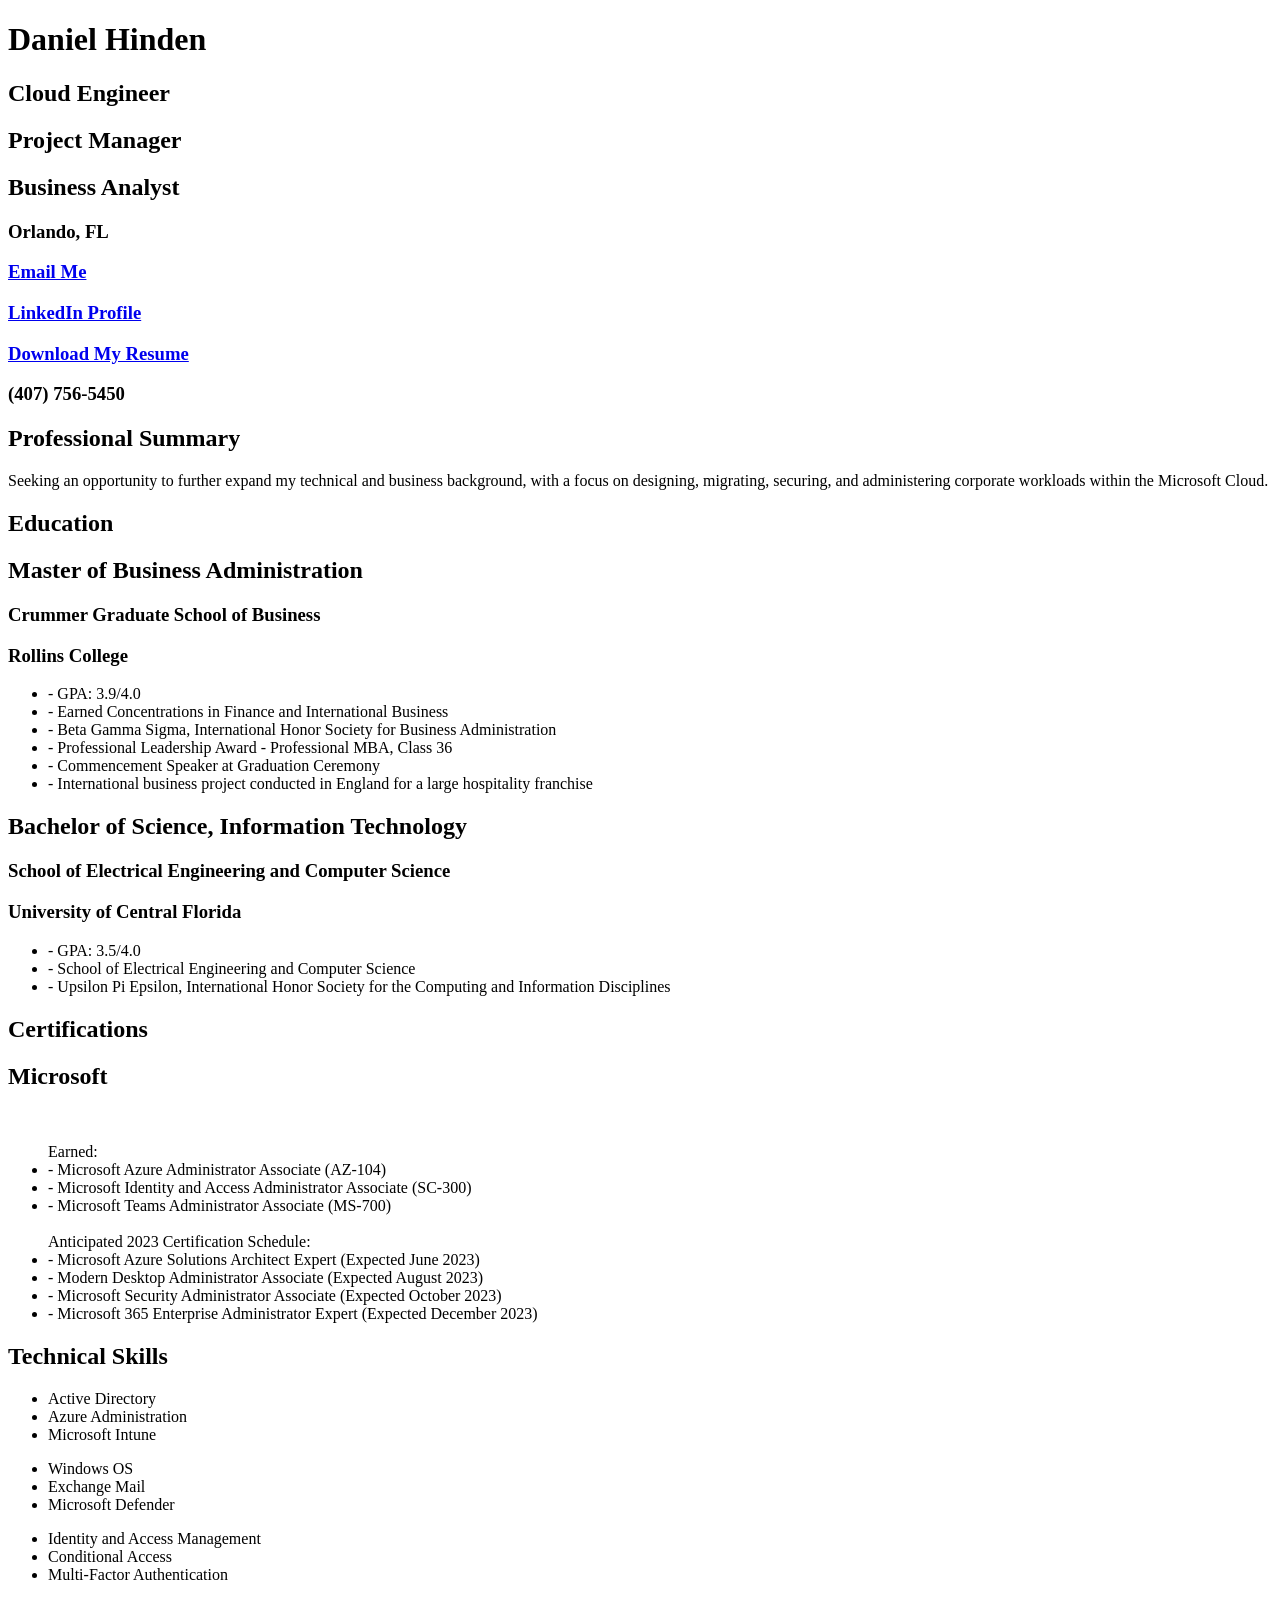
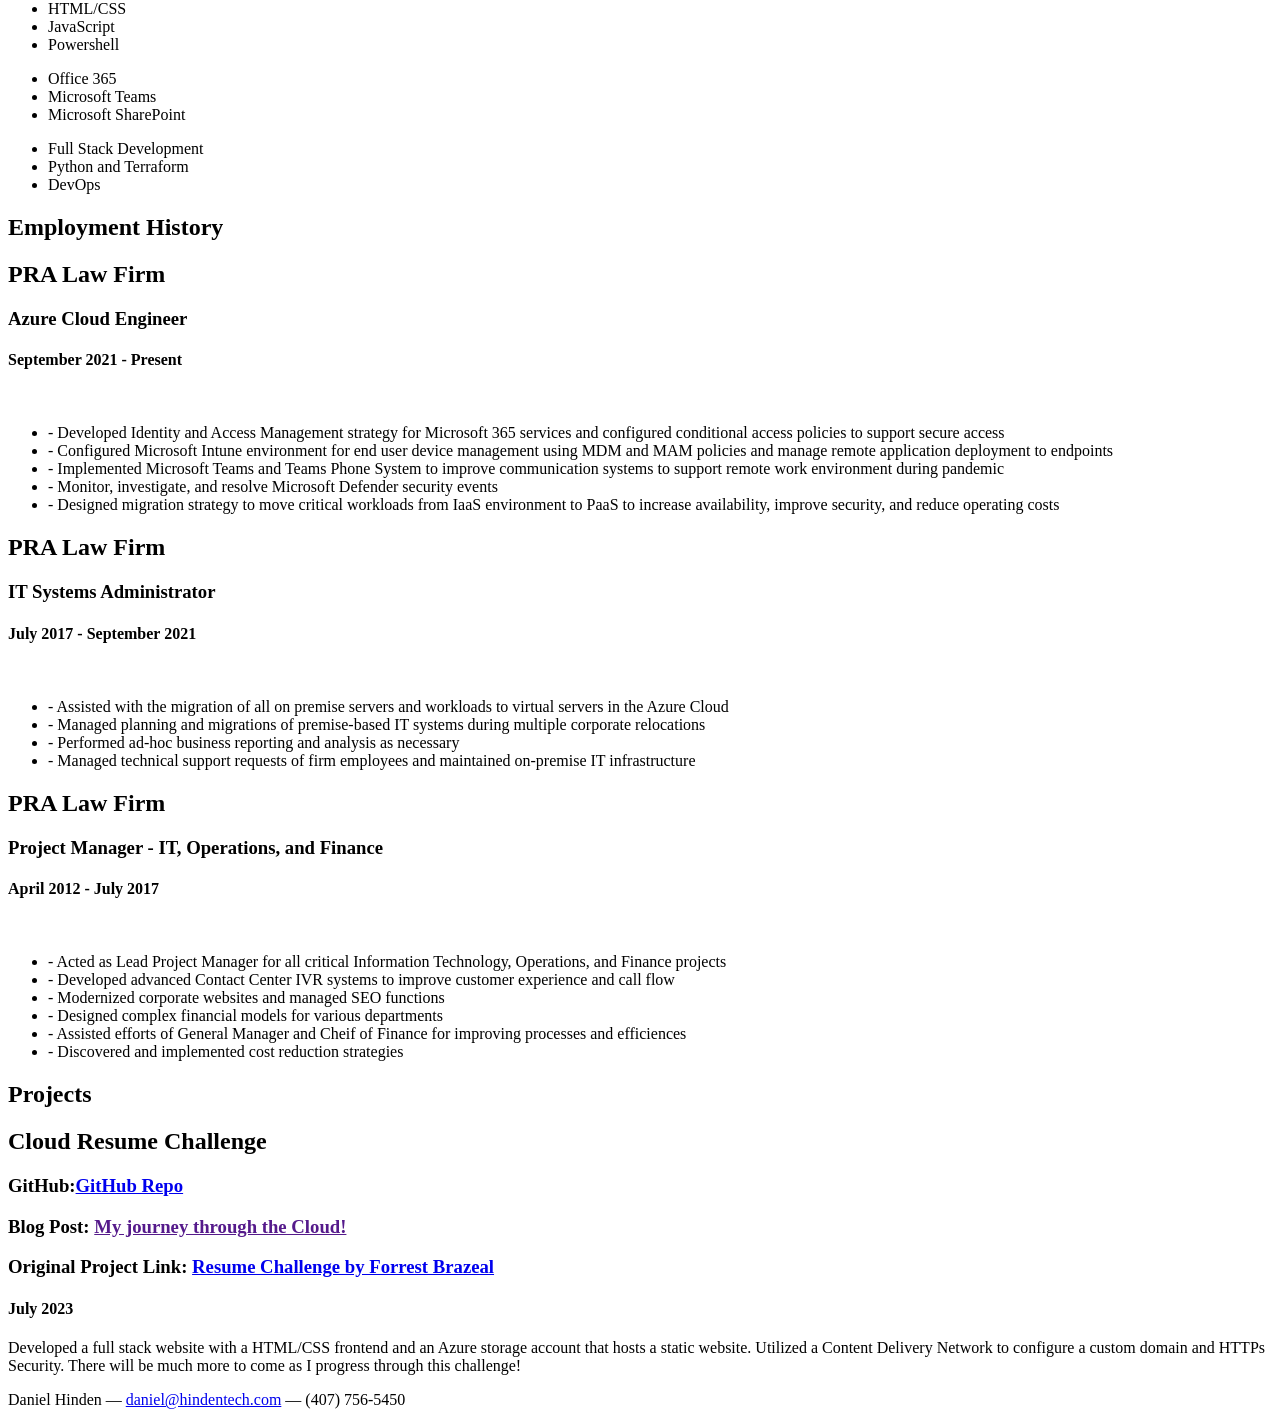
==== Week_1/index.html @ c479b2eb "init commit. Week 1" ====
<!DOCTYPE html PUBLIC "-//W3C//DTD XHTML 1.0 Strict//EN" "https://www.w3.org/TR/xhtml1/DTD/xhtml1-strict.dtd">
<html>
<head>

	<title>Daniel Hinden | Azure Admin, Business Ops | HindenTech.com</title>
	<meta http-equiv="content-type" content="text/html; charset=utf-8" />

	<meta name="keywords" content="" />
	<meta name="description" content="" />

	<link rel="stylesheet" type="text/css" href="reset-fonts-grids.css" media="all" /> 
	<link rel="stylesheet" type="text/css" href="resume.css" media="all" /> 

</head>
<body>

<div id="doc2" class="yui-t7">
	<div id="inner">
	
		<div id="hd">
			<div class="yui-gc">
				<div class="yui-u first">
					<h1>Daniel Hinden</h1>
					<h2>Cloud Engineer</h2>
					<h2>Project Manager</h2>
					<h2>Business Analyst</h2>
				</div>

				<div class="yui-u">
					<div class="contact-info">
						<h3>Orlando, FL</h3>
						<h3><a href="mailto:daniel@hindentech.com">Email Me</a></h3>
						<h3><a href="www.linkedin.com/in/danielhinden">LinkedIn Profile</a></h3>
						<h3> <a href="https://resume.hindentech.com/resume.pdf" target="_blank">Download My Resume</a></h3>
						<h3>(407) 756-5450</h3>
					</div><!--// .contact-info -->
				</div>
			</div><!--// .yui-gc -->
		</div><!--// hd -->

		<div id="bd">
			<div id="yui-main">
				<div class="yui-b">

					<div class="yui-gf">
						<div class="yui-u first">
							<h2>Professional Summary</h2>
						</div>
						<div class="yui-u">
							<p class="enlarge">
								Seeking an opportunity to further expand my technical and business background, with a focus on designing, migrating, securing, and administering corporate workloads within the Microsoft Cloud.
							</p>
						</div>
					</div>

<div class="yui-gf">
						<div class="yui-u first">
							<h2>Education</h2>
						</div>
						<div class="yui-u">

								<div class="job">
									<h2>Master of Business Administration</h2>
									<h3>Crummer Graduate School of Business</h3>
									<h3>Rollins College</h3>
									<ul>
									<li class="last">- GPA: 3.9/4.0</li>
									<li class="last">- Earned Concentrations in Finance and International Business</li>
									<li class="last">- Beta Gamma Sigma, International Honor Society for Business Administration</li>
									<li class="last">- Professional Leadership Award - Professional MBA, Class 36</li>
									<li class="last">- Commencement Speaker at Graduation Ceremony</li>
									<li class="last">- International business project conducted in England for a large hospitality franchise</li>
									</ul>
								</div>

								<div class="job">
									<h2>Bachelor of Science, Information Technology</h2>
									<h3>School of Electrical Engineering and Computer Science</h3>
									<h3>University of Central Florida</h3>
									<ul>
									<li class="last">- GPA: 3.5/4.0</li>
									<li class="last">- School of Electrical Engineering and Computer Science</li>
									<li class="last">- Upsilon Pi Epsilon, International Honor Society for the Computing and Information Disciplines</li>
									</ul>
								</div>
						</div>
					</div><!--// .yui-gf -->


					<div class="yui-gf">
						<div class="yui-u first">
							<h2>Certifications</h2>
						</div>
						<div class="yui-u">

								<div class="job">
									<h2>Microsoft</h2><br />
									<ul>
									Earned:
									<li class="last">- Microsoft Azure Administrator Associate (AZ-104)</li>
									<li class="last">- Microsoft Identity and Access Administrator Associate (SC-300)</li>
							    		<li class="last">- Microsoft Teams Administrator Associate (MS-700)</li><br />
									Anticipated 2023 Certification Schedule:	
									<li class="last">- Microsoft Azure Solutions Architect Expert (Expected June 2023)</li>
									<li class="last">- Modern Desktop Administrator Associate (Expected August 2023)</li>
									<li class="last">- Microsoft Security Administrator Associate (Expected October 2023)</li>
									<li class="last">- Microsoft 365 Enterprise Administrator Expert (Expected December 2023)</li>
									</ul>
								</div>


						</div>
					</div><!--// .yui-gf -->

					<div class="yui-gf">
						<div class="yui-u first">
							<h2>Technical Skills</h2>
						</div>
						<div class="yui-u">

							<ul class="talent">
								<li>Active Directory</li>
								<li>Azure Administration</li>
								<li>Microsoft Intune</li>
							</ul>

							<ul class="talent">
								<li>Windows OS</li>
								<li>Exchange Mail</li>
								<li>Microsoft Defender</li>
							</ul>

							<ul class="talent">
								<li>Identity and Access Management</li>
								<li>Conditional Access</li>
								<li>Multi-Factor Authentication</li>
							</ul>

							<ul class="talent">
								<li>HTML/CSS</li>
								<li>JavaScript</li>
								<li class="last">Powershell</li>
							</ul>

							<ul class="talent">
								<li>Office 365</li>
								<li>Microsoft Teams</li>
								<li class="last">Microsoft SharePoint</li>
							</ul>

							<ul class="talent">
								<li>Full Stack Development</li>
								<li>Python and Terraform</li>
								<li class="last">DevOps</li>
							</ul>
						</div>
					</div><!--// .yui-gf-->
					<div class="yui-gf">

					<div class="yui-gf"> 
	
						<div class="yui-u first">
							<h2>Employment History</h2>
						</div><!--// .yui-u -->

						<div class="yui-u">

							<div class="job">
								<h2>PRA Law Firm</h2>
								<h3>Azure Cloud Engineer</h3>
								<h4>September 2021 - Present</h4></br>
								<ul>
								<li class="last">- Developed Identity and Access Management strategy for Microsoft 365 services and configured conditional access policies to support secure access</li>
								<li class="last">- Configured Microsoft Intune environment for end user device management using MDM and MAM policies and manage remote application deployment to endpoints</li>
								<li class="last">- Implemented Microsoft Teams and Teams Phone System to improve communication systems to support remote work environment during pandemic</li>
								<li class="last">- Monitor, investigate, and resolve Microsoft Defender security events</li>
								<li class="last">- Designed migration strategy to move critical workloads from IaaS environment to PaaS to increase availability, improve security, and reduce operating costs</li> 
								</ul>
							</div>

							<div class="job">
								<h2>PRA Law Firm</h2>
								<h3>IT Systems Administrator</h3>
								<h4>July 2017 - September 2021</h4></br>
								<ul>
								<li class="last">- Assisted with the migration of all on premise servers and workloads to virtual servers in the Azure Cloud</li>
								<li class="last">- Managed planning and migrations of premise-based IT systems during multiple corporate relocations</li>
								<li class="last">- Performed ad-hoc business reporting and analysis as necessary</li>
								<li class="last">- Managed technical support requests of firm employees and maintained on-premise IT infrastructure</li>
							        </ul>
							</div>

							<div class="job">
								<h2>PRA Law Firm</h2>
								<h3>Project Manager - IT, Operations, and Finance </h3>
								<h4>April 2012 - July 2017</h4></br>
								<ul>
								<li class="last">- Acted as Lead Project Manager for all critical Information Technology, Operations, and Finance projects</li>
								<li class="last">- Developed advanced Contact Center IVR systems to improve customer experience and call flow</li>
								<li class="last">- Modernized corporate websites and managed SEO functions</li>
								<li class="last">- Designed complex financial models for various departments</li>
								<li class="last">- Assisted efforts of General Manager and Cheif of Finance for improving processes and efficiences</li>
								<li class="last">- Discovered and implemented cost reduction strategies</li>
								</ul>
							</div>



						</div><!--// .yui-u -->
					</div><!--// .yui-gf -->

												<div class="yui-u first">
							<h2>Projects</h2>
						</div><!--// .yui-u -->

						<div class="yui-u">

							<div class="job">
								<h2>Cloud Resume Challenge</h2>
								<h3>GitHub:<a href="https://github.com/hindentech/CloudResumeChallenge">GitHub Repo</a></h3>
								<h3>Blog Post: <a href="">My journey through the Cloud!</a></h3>
								<h3>Original Project Link: <a href="https://cloudresumechallenge.dev/instructions/">Resume Challenge by Forrest Brazeal</a></h3>
								<h4>July 2023</h4>
								<p>Developed a full stack website with a HTML/CSS frontend and an Azure storage account that hosts a static website. Utilized a Content Delivery Network to configure a custom domain and HTTPs Security. There will be much more to come as I progress through this challenge!</p>
							</div>



						</div><!--// .yui-u -->
					</div><!--// .yui-gf -->

					


				</div><!--// .yui-b -->
			</div><!--// yui-main -->
		</div><!--// bd -->

		<div id="ft">
			<p>Daniel Hinden &mdash; <a href="mailto:daniel@hindentech.com">daniel@hindentech.com</a> &mdash; (407) 756-5450</p>
		</div><!--// footer -->

	</div><!-- // inner -->


</div><!--// doc -->


</body>
</html>
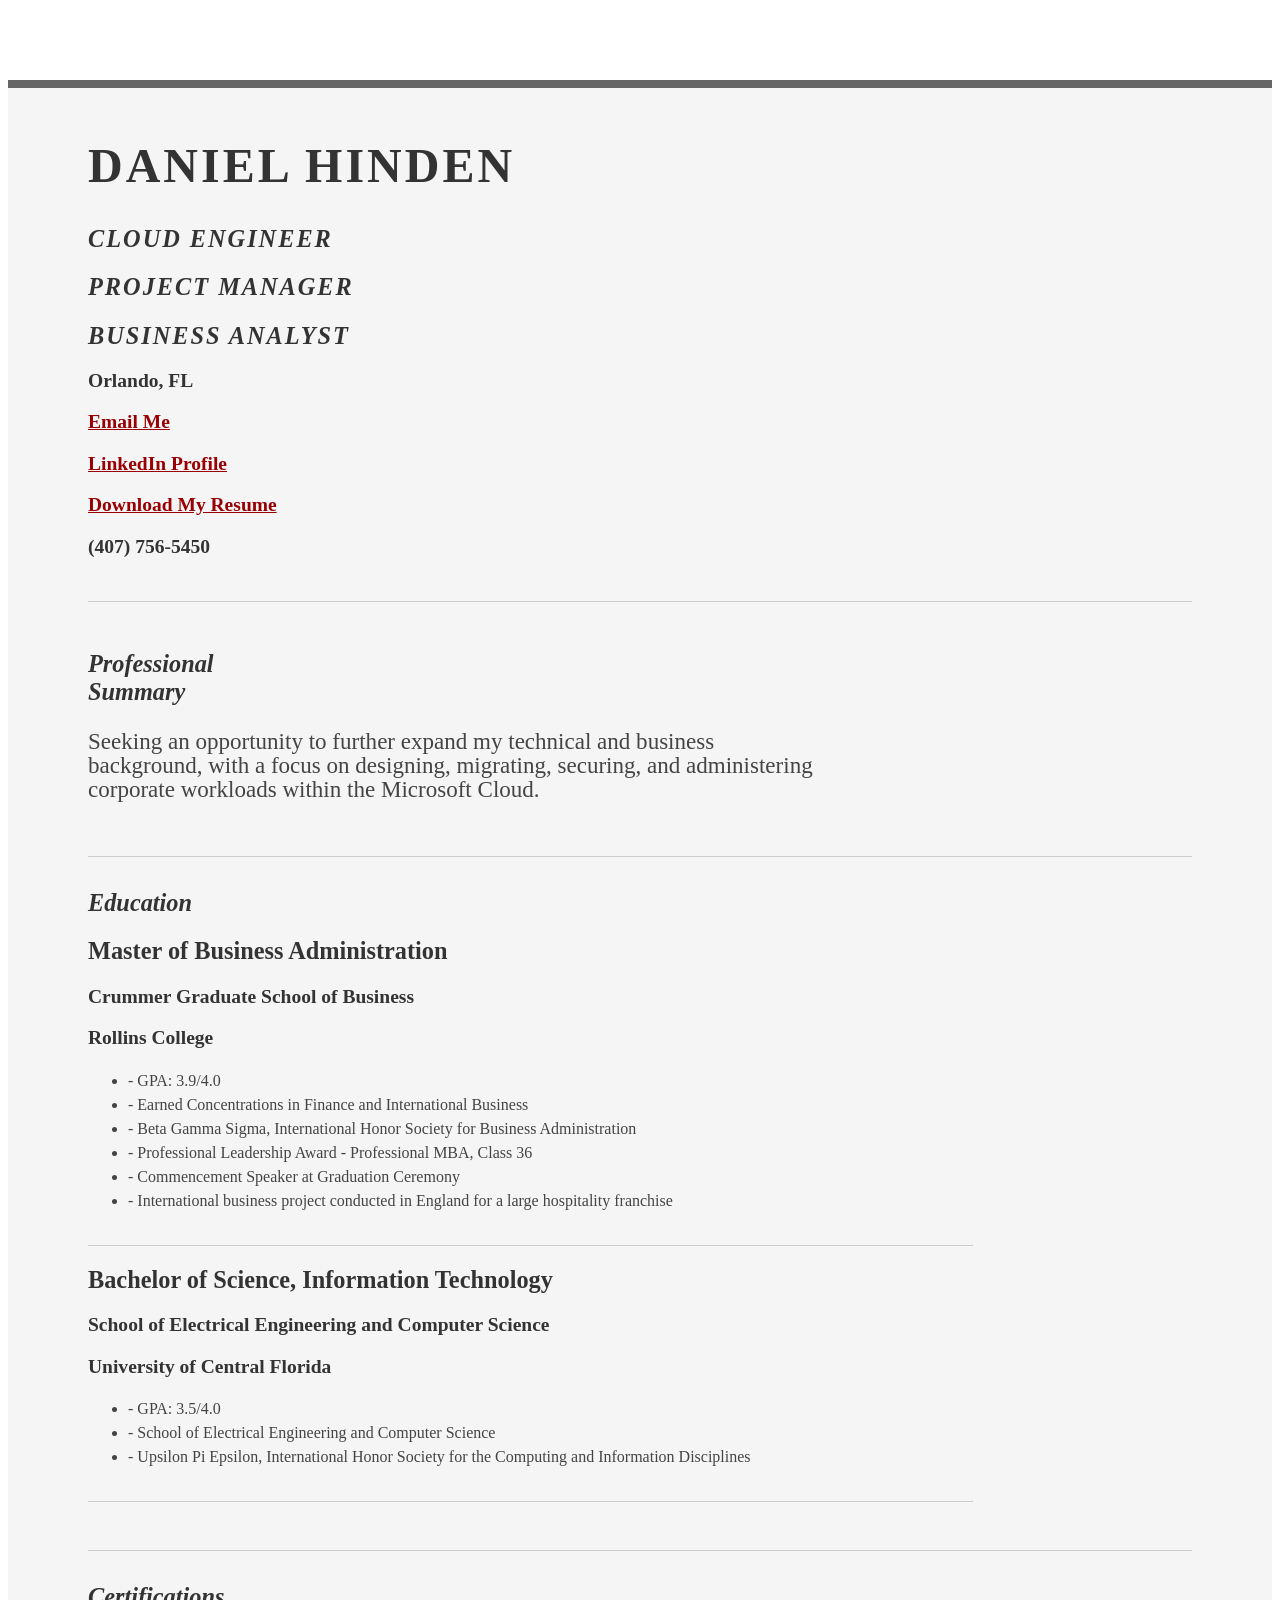
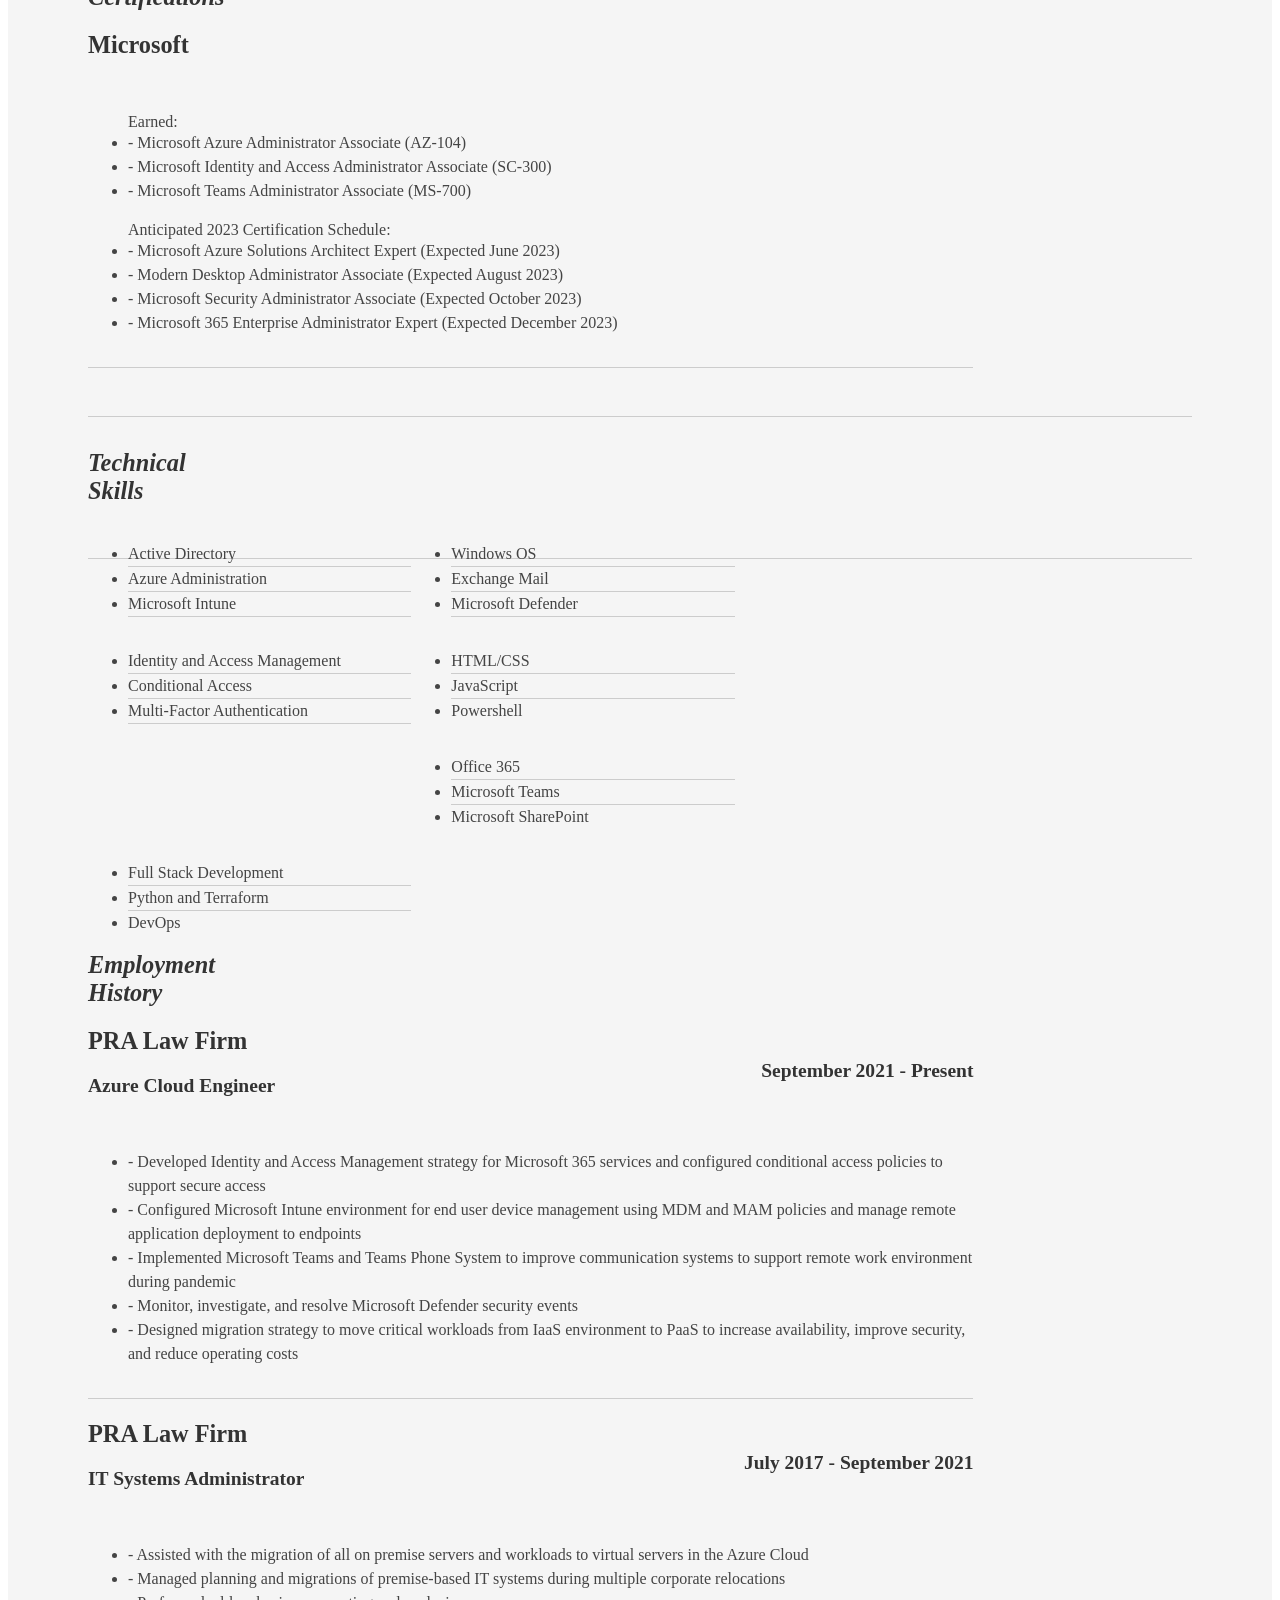
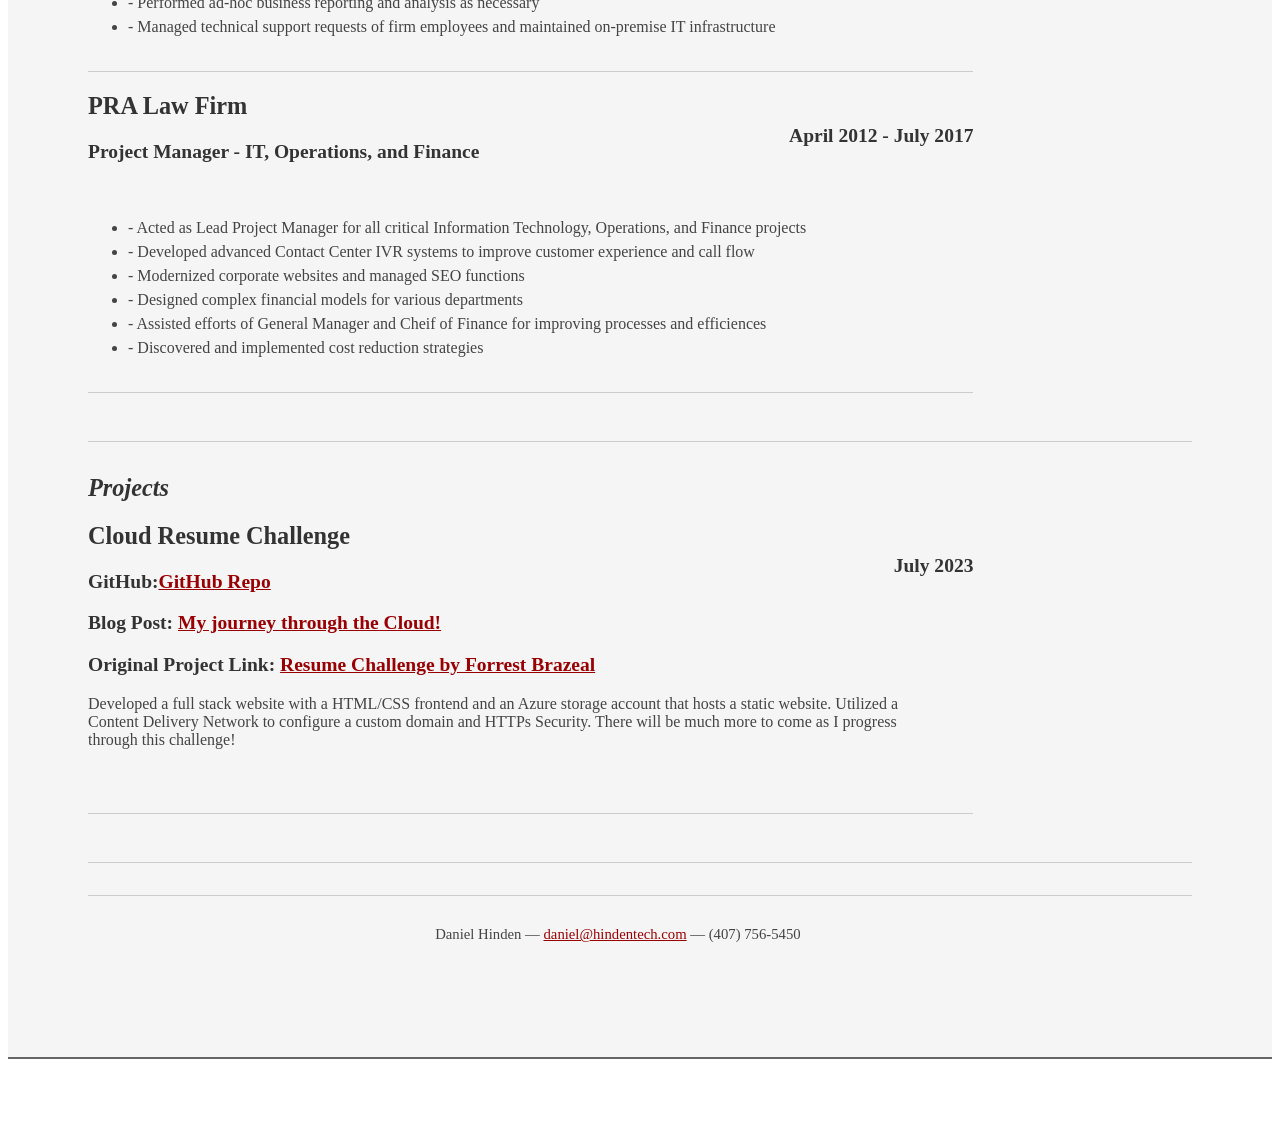
==== commit 52222172: "Update index.html" ====
--- a/Week_1/index.html
+++ b/Week_1/index.html
@@ -8,8 +8,8 @@
 	<meta name="keywords" content="" />
 	<meta name="description" content="" />
 
-	<link rel="stylesheet" type="text/css" href="reset-fonts-grids.css" media="all" /> 
-	<link rel="stylesheet" type="text/css" href="resume.css" media="all" /> 
+	<link rel="stylesheet" type="text/css" href="css/reset-fonts-grids.css" media="all" /> 
+	<link rel="stylesheet" type="text/css" href="css/resume.css" media="all" /> 
 
 </head>
 <body>
--- a/Week_1/css/resume.css
+++ b/Week_1/css/resume.css
@@ -0,0 +1,72 @@
+/*
+---------------------------------------------------------------------------------
+	STRIPPED DOWN RESUME TEMPLATE
+    html resume
+
+    v0.9: 5/28/09
+
+    design and code by: thingsthatarebrown.com 
+                        (matt brown)
+---------------------------------------------------------------------------------
+*/
+
+
+.msg { padding: 10px; background: #222; position: relative; }
+.msg h1 { color: #fff;  }
+.msg a { margin-left: 20px; background: #408814; color: white; padding: 4px 8px; text-decoration: none; }
+.msg a:hover { background: #266400; }
+
+/* //-- yui-grids style overrides -- */
+body { font-family: Georgia; color: #444; }
+#inner { padding: 10px 80px; margin: 80px auto; background: #f5f5f5; border: solid #666; border-width: 8px 0 2px 0; }
+.yui-gf { margin-bottom: 2em; padding-bottom: 2em; border-bottom: 1px solid #ccc; }
+
+/* //-- header, body, footer -- */
+#hd { margin: 2.5em 0 3em 0; padding-bottom: 1.5em; border-bottom: 1px solid #ccc }
+#hd h2 { text-transform: uppercase; letter-spacing: 2px; }
+#bd, #ft { margin-bottom: 2em; }
+
+/* //-- footer -- */
+#ft { padding: 1em 0 5em 0; font-size: 92%; border-top: 1px solid #ccc; text-align: center; }
+#ft p { margin-bottom: 0; text-align: center;   }
+
+/* //-- core typography and style -- */
+#hd h1 { font-size: 48px; text-transform: uppercase; letter-spacing: 3px; }
+h2 { font-size: 152% }
+h3, h4 { font-size: 122%; }
+h1, h2, h3, h4 { color: #333; }
+p { font-size: 100%; line-height: 18px; padding-right: 3em; }
+a { color: #990003 }
+a:hover { text-decoration: none; }
+strong { font-weight: bold; }
+li { line-height: 24px; border-bottom: 1px solid #ccc; }
+p.enlarge { font-size: 144%; padding-right: 6.5em; line-height: 24px; }
+p.enlarge span { color: #000 }
+.contact-info { margin-top: 7px; }
+.first h2 { font-style: italic; }
+.last { border-bottom: 0 }
+
+
+/* //-- section styles -- */
+
+a#pdf { display: block; float: left; background: #666; color: white; padding: 6px 50px 6px 12px; margin-bottom: 6px; text-decoration: none;  }
+a#pdf:hover { background: #222; }
+
+.job { position: relative; margin-bottom: 1em; padding-bottom: 1em; border-bottom: 1px solid #ccc; }
+.job h4 { position: absolute; top: 0.35em; right: 0 }
+.job p { margin: 0.75em 0 3em 0; }
+
+.last { border: none; }
+.skills-list {  }
+.skills-list ul { margin: 0; }
+.skills-list li { margin: 3px 0; padding: 3px 0; }
+.skills-list li span { font-size: 152%; display: block; margin-bottom: -2px; padding: 0 }
+.talent { width: 32%; float: left }
+.talent h2 { margin-bottom: 6px; }
+
+#srt-ttab { margin-bottom: 100px; text-align: center;  }
+#srt-ttab img.last { margin-top: 20px }
+
+/* --// override to force 1/8th width grids -- */
+.yui-gf .yui-u{width:80.2%;}
+.yui-gf div.first{width:12.3%;}
